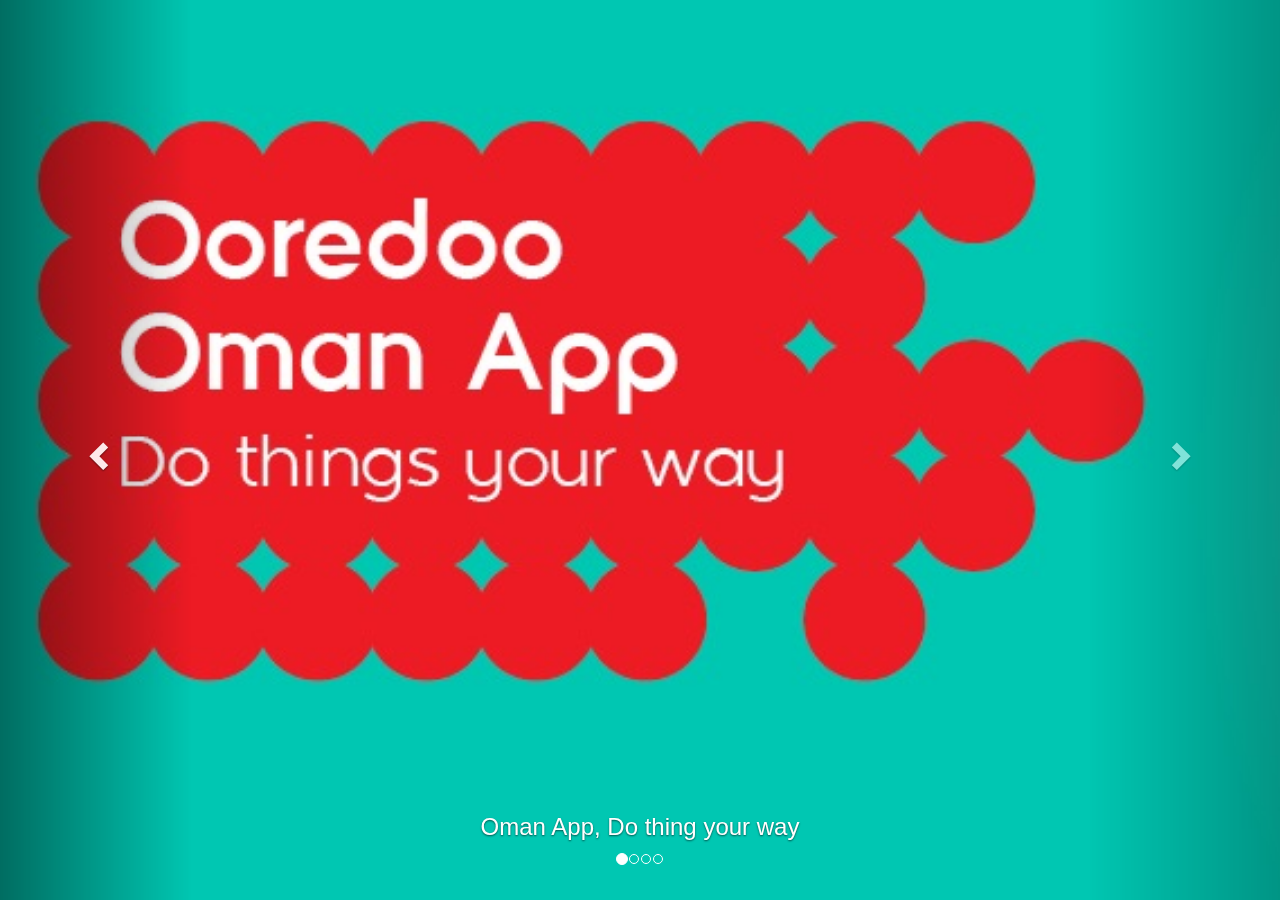
==== Banner/index.html @ 753efb56 "move" ====
<!DOCTYPE html>
<html lang="en">
<head>
  <title>Banner</title>
  <meta charset="utf-8">
  <meta name="viewport" content="width=device-width, initial-scale=1">
  <link rel="stylesheet" href="https://maxcdn.bootstrapcdn.com/bootstrap/3.3.7/css/bootstrap.min.css">
  <script src="https://ajax.googleapis.com/ajax/libs/jquery/1.12.4/jquery.min.js"></script>
  <script src="https://maxcdn.bootstrapcdn.com/bootstrap/3.3.7/js/bootstrap.min.js"></script>
  <style>
	.carousel-inner > .item > img,
	.carousel-inner > .item > a > img {
	      width: 100%;
	      overflow: hidden!important;
	}
	.item	{
		height: 100%;
	 	overflow:hidden;
	  }
	.container {
	  	padding: initial;
	}
	  
	.carousel-fade .carousel-inner .item {
	  opacity: 0;
	  -webkit-transition-property: opacity 0.5s;
	  -moz-transition-property: opacity;
	  -o-transition-property: opacity;
	  transition-property: opacity;
	}
	.carousel-fade .carousel-inner .active {
	  opacity: 1;
	}
	.carousel-fade .carousel-inner .active.left,
	.carousel-fade .carousel-inner .active.right {
	  left: 0;
	  opacity: 0;
	  z-index: 1;
	}
	.carousel-fade .carousel-inner .next.left,
	.carousel-fade .carousel-inner .prev.right {
	  opacity: 1;
	}
	.carousel-fade .carousel-control {
	  z-index: 2;
	} 
  </style>
  <script type="text/javascript">
  	
  	function getConfigure(){
  		/* Get configuration file*/
  	  	var sPath = "file/config/BannerList.csv";
  		var xhr = new XMLHttpRequest();
  		xhr.onreadystatechange = function() {
  	   	if (this.readyState == 4 && this.status == 200) {
  		    	/* console.log("Response data Banner");
		  		console.log(this.responseText); */
  	   	    	var aLines = processData(this.responseText);
  	   	   		buildBannerContent(aLines);
  	   	    }
  	  	};
  		xhr.open("GET", sPath, true);
  		xhr.send();
  		
  		var sPathConfig = "file/config/Config.csv";
  		var xhr = new XMLHttpRequest();
  		xhr.onreadystatechange = function() {
  	   	if (this.readyState == 4 && this.status == 200) {
  		    	console.log("Response data Config");
  		    	setBanner(processData(this.responseText));
  	   	    }
  	  	};
  		xhr.open("GET", sPathConfig, true);
  		xhr.send();
  		
  		
  	}
  	
	function processData(allText) {
	    var allTextLines = allText.split(/\r\n|\n/);
	    var headers = allTextLines[0].split(',');
	    var lines = [];

	    for (var i=1; i<allTextLines.length; i++) {
	        var data = allTextLines[i].split(/,(?=(?:(?:[^"]*"){2})*[^"]*$)/);
	        if (data.length == headers.length) {
	        	
	            var tarr = [];
	            var oObject = {};
	            for (var j=0; j<headers.length; j++) {

	            	data[j] = data[j].replace(/^\"/, '');
	            	data[j] = data[j].replace(/\"$/, '');
	            	data[j] = data[j].replace(/""/g, '"');
	            	oObject[headers[j]] = data[j];
	            }
	            lines.push(oObject);
	        }
	    }
	    /* console.log("Obj configure");
   	    console.log(lines); */
   	 	return lines;
   	}
	
	function buildBannerContent(aList){
	  	var sImgPath = "file/image/";
	  	
	  	//oImg.src= "file/image/cat1.jpg";
	  
	  	for(i=0; i < aList.length; i++){  
	  		
	  		if(aList[i].File_Name == "") continue;
	  		
			/* Indicator */
			var oIndicator = document.createElement('li');
			oIndicator.setAttribute("data-target", "#myCarousel");
			if(i === 0) oIndicator.setAttribute("class", "active");
			oIndicator.setAttribute("data-slide-to", i);
			$("#indicator")[0].appendChild(oIndicator); 
			
			/* Caption */
			if(aList[i].Text !== ""){
			  	var oCaption = document.createElement('div');
			  	oCaption.classList.add("carousel-caption");
			  	var oHead = document.createElement('h3');
			  	var oText = document.createTextNode(aList[i].Text);
			  	oHead.appendChild(oText)
			  	oCaption.appendChild(oHead);
		  	}
			
			/* Set class */
			var oItem = document.createElement('div');
			if(i === 0) oItem.className = "item active";
			else oItem.className = "item";
			
			/* Set Image*/	
		  	var oImg = document.createElement("div");
			oImg.style.backgroundImage = "url('" + sImgPath + aList[i].File_Name + "')";
			oImg.style.width = "100%";
			oImg.style.height = "100%";
			oImg.style.backgroundSize = "cover";
			

		  	/* Link */
		  	var oLink = document.createElement('a');
		  	if(aList[i].Text !== ""){
	  			oLink.href = aList[i].Url; 
	  			oLink.target = "_blank";
			  	oLink.appendChild(oCaption);
		  	}
		  	
		  	var oLinkImg = document.createElement('a');
		  	oLinkImg.href = aList[i].Url; 
		  	oLinkImg.target = "_blank";
		  	oLinkImg.appendChild(oImg);
			
  		  	oItem.appendChild(oLinkImg);
  		  	oItem.appendChild(oLink);
  		  	$("#slides")[0].appendChild(oItem); 
	  	}
	}

	function resizeCanvas() {
		var oSlides = document.getElementById("slides");
        oSlides.style.width = window.innerWidth + "px";
        oSlides.style.height = window.innerHeight + "px";
	}
	
	function setBanner(aConfigure){
		var oCarousel = $("#myCarousel")[0];
		if(aConfigure[0].Delay !== "")	oCarousel.setAttribute("data-interval", aConfigure[0].Delay);
		
		if(aConfigure[0].Fade.toUpperCase() === "TRUE") oCarousel.classList.add("carousel-fade");
		
	}

	// resize the canvas to fill browser window dynamically
	window.addEventListener('resize', resizeCanvas, false);
	
	$( document ).ready(function() {
		getConfigure();
		resizeCanvas();
  	    /* console.log( "ready!" );	*/
  	});

  	//('#slides')
  </script>
</head>
<body>

<div class="container" style="width:100%!important;">
  <div id="myCarousel" class="carousel slide" data-ride="carousel" >
    <!-- Indicators -->
    <ol id="indicator" class="carousel-indicators">
    </ol>

    <!-- Wrapper for slides -->
    <div id="slides" class="carousel-inner" role="listbox">
    	
    </div>

    <!-- Left and right controls -->
    <a class="left carousel-control" href="#myCarousel" role="button" data-slide="prev">
      <span class="glyphicon glyphicon-chevron-left" aria-hidden="true"></span>
      <span class="sr-only">Previous</span>
    </a>
    <a class="right carousel-control" href="#myCarousel" role="button" data-slide="next">
      <span class="glyphicon glyphicon-chevron-right" aria-hidden="true"></span>
      <span class="sr-only">Next</span>
    </a>
  </div>
</div>

</body>
</html>
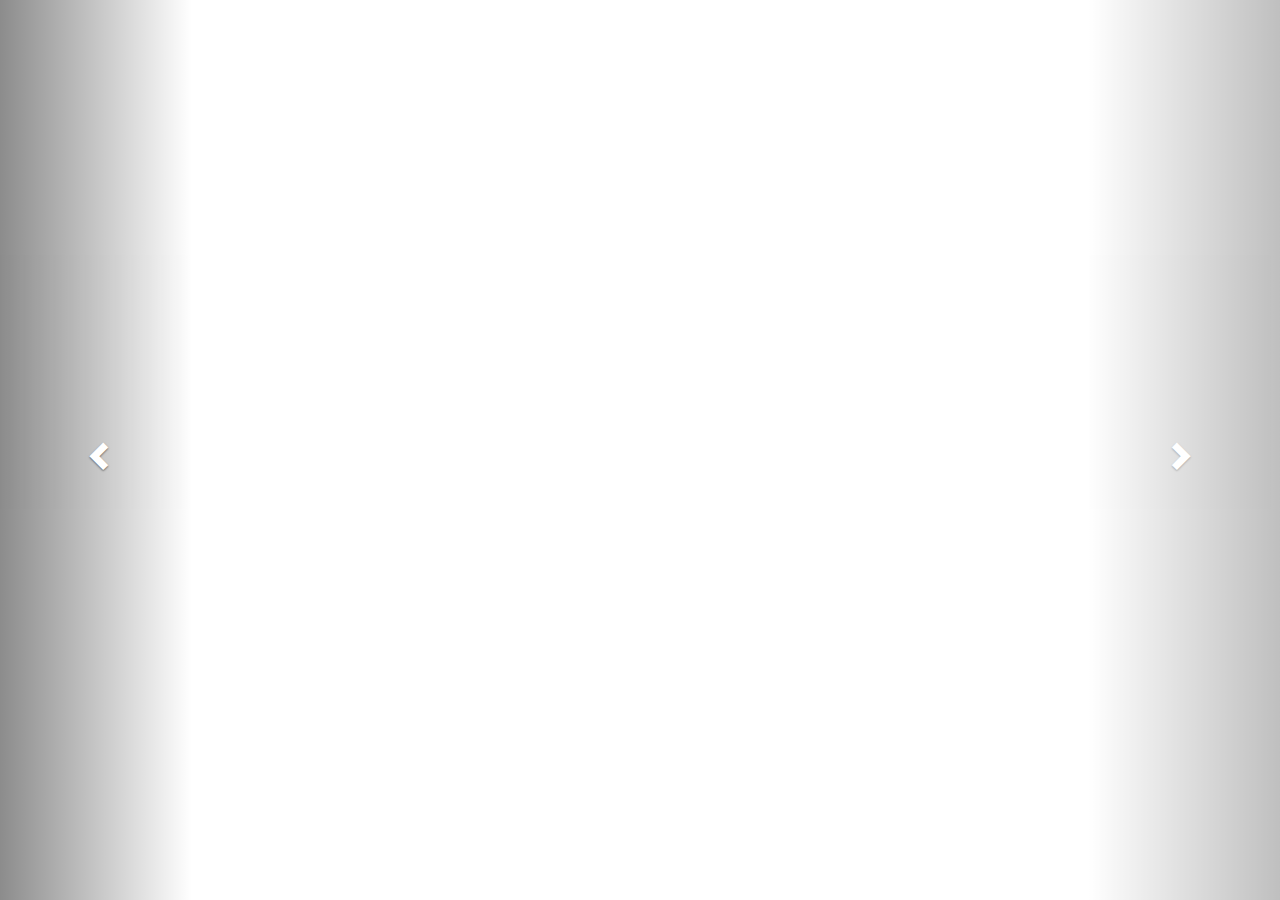
==== commit bda6d90e: "Update index.html" ====
--- a/Banner/index.html
+++ b/Banner/index.html
@@ -29,7 +29,7 @@
 	  transition-property: opacity;
 	}
 	.carousel-fade .carousel-inner .active {
-	  opacity: 1;
+	  opacity: 1; 
 	}
 	.carousel-fade .carousel-inner .active.left,
 	.carousel-fade .carousel-inner .active.right {
@@ -79,33 +79,57 @@
 	function processData(allText) {
 	    var allTextLines = allText.split(/\r\n|\n/);
 	    var headers = allTextLines[0].split(',');
-	    var lines = [];
-
+	    var lines = [],
+	    	defLines = [];
+	    
+	    for(var i=0; i<headers.length; i++)	if(headers[i] === "Group_ID") var seq = i;  
+
+  		var sGroup = getQueryVariable("group") || "";
+  		
 	    for (var i=1; i<allTextLines.length; i++) {
 	        var data = allTextLines[i].split(/,(?=(?:(?:[^"]*"){2})*[^"]*$)/);
-	        if (data.length == headers.length) {
-	        	
-	            var tarr = [];
-	            var oObject = {};
-	            for (var j=0; j<headers.length; j++) {
-
-	            	data[j] = data[j].replace(/^\"/, '');
-	            	data[j] = data[j].replace(/\"$/, '');
-	            	data[j] = data[j].replace(/""/g, '"');
-	            	oObject[headers[j]] = data[j];
-	            }
-	            lines.push(oObject);
-	        }
+	        
+		    var oDefObject = {}, 
+		    	oObject = {};
+	        
+	        /* Build Default Object */
+	        if(data[seq] === ""){
+		        oDefObject = buildObject(headers, data);
+	        	defLines.push(oDefObject);
+	        }	        
+	        
+	        /* Build Group Object */
+	        if(data[seq] !== sGroup) continue;
+	        	oObject = buildObject(headers, data);
+	  
+            lines.push(oObject);
 	    }
 	    /* console.log("Obj configure");
    	    console.log(lines); */
-   	 	return lines;
+   	    
+   	    if(lines.length === 0) return defLines;
+   	    else return lines;
    	}
+	
+	function buildObject(headers, data){
+
+	    var lines = [];
+		if (data.length == headers.length) {
+            var tarr = [];
+            var oObject = {};
+            for (var j=0; j<headers.length; j++) {
+            	
+            	data[j] = data[j].replace(/^\"/, '');
+            	data[j] = data[j].replace(/\"$/, '');
+            	data[j] = data[j].replace(/""/g, '"');
+            	oObject[headers[j]] = data[j];
+            }
+        }
+		return oObject;
+	}
 	
 	function buildBannerContent(aList){
 	  	var sImgPath = "file/image/";
-	  	
-	  	//oImg.src= "file/image/cat1.jpg";
 	  
 	  	for(i=0; i < aList.length; i++){  
 	  		
@@ -160,6 +184,18 @@
 	  	}
 	}
 
+	function getQueryVariable(variable) {
+	  var query = window.location.search.substring(1);
+	  var vars = query.split("&");
+	  for (var i=0;i<vars.length;i++) {
+	    var pair = vars[i].split("=");
+	    if (pair[0] == variable) {
+	      return pair[1];
+	    }
+	  } 
+	  //alert('Query Variable ' + variable + ' not found');
+	}
+
 	function resizeCanvas() {
 		var oSlides = document.getElementById("slides");
         oSlides.style.width = window.innerWidth + "px";
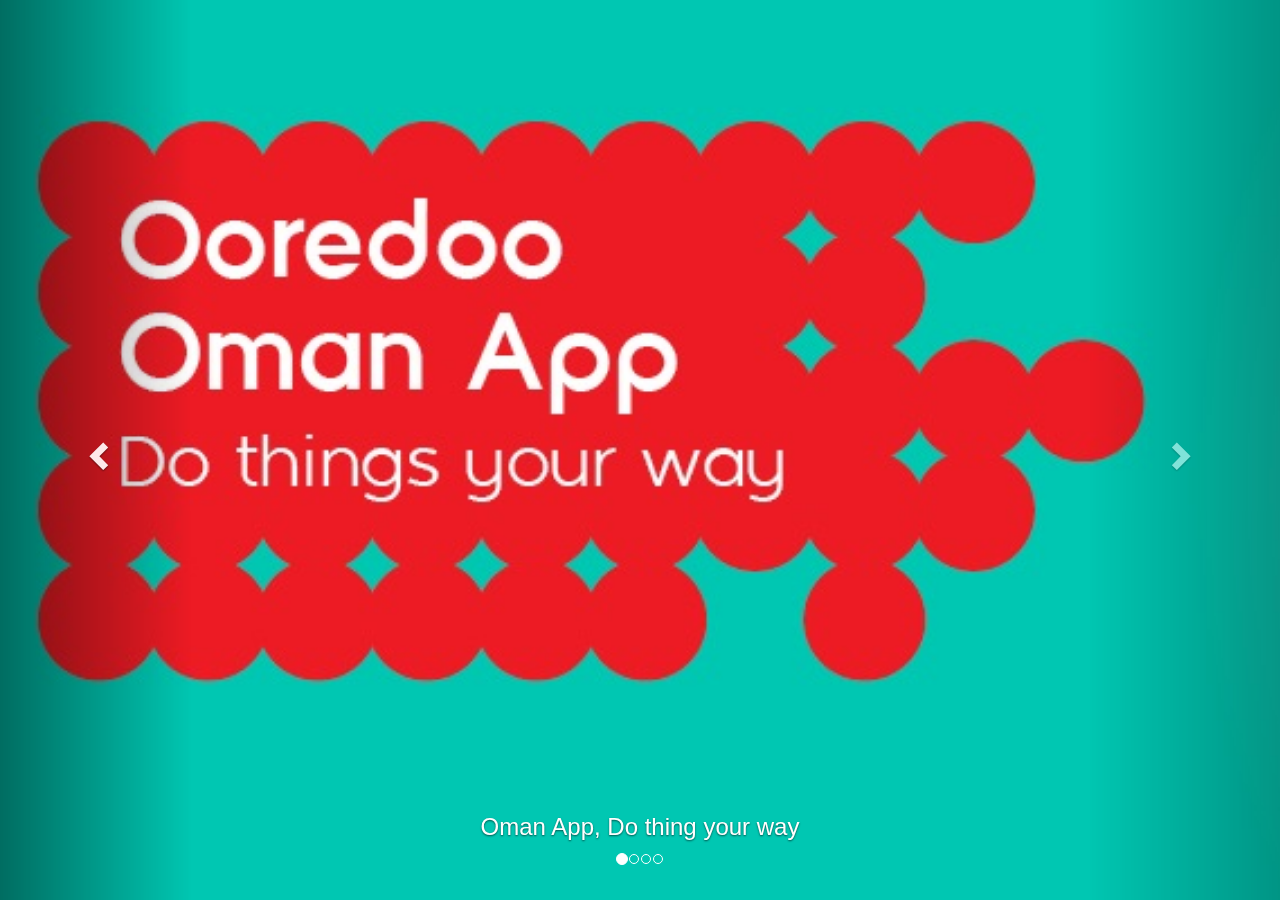
==== commit 580f7250: "Update" ====
--- a/Banner/index.html
+++ b/Banner/index.html
@@ -29,7 +29,7 @@
 	  transition-property: opacity;
 	}
 	.carousel-fade .carousel-inner .active {
-	  opacity: 1; 
+	  opacity: 1;
 	}
 	.carousel-fade .carousel-inner .active.left,
 	.carousel-fade .carousel-inner .active.right {
@@ -93,7 +93,7 @@
 		    	oObject = {};
 	        
 	        /* Build Default Object */
-	        if(data[seq] === ""){
+	        if(data[seq] && data[seq].trim() === ""){
 		        oDefObject = buildObject(headers, data);
 	        	defLines.push(oDefObject);
 	        }	        
@@ -122,7 +122,7 @@
             	data[j] = data[j].replace(/^\"/, '');
             	data[j] = data[j].replace(/\"$/, '');
             	data[j] = data[j].replace(/""/g, '"');
-            	oObject[headers[j]] = data[j];
+            	oObject[headers[j]] = (data[j]) ? data[j].trim() : "";
             }
         }
 		return oObject;
